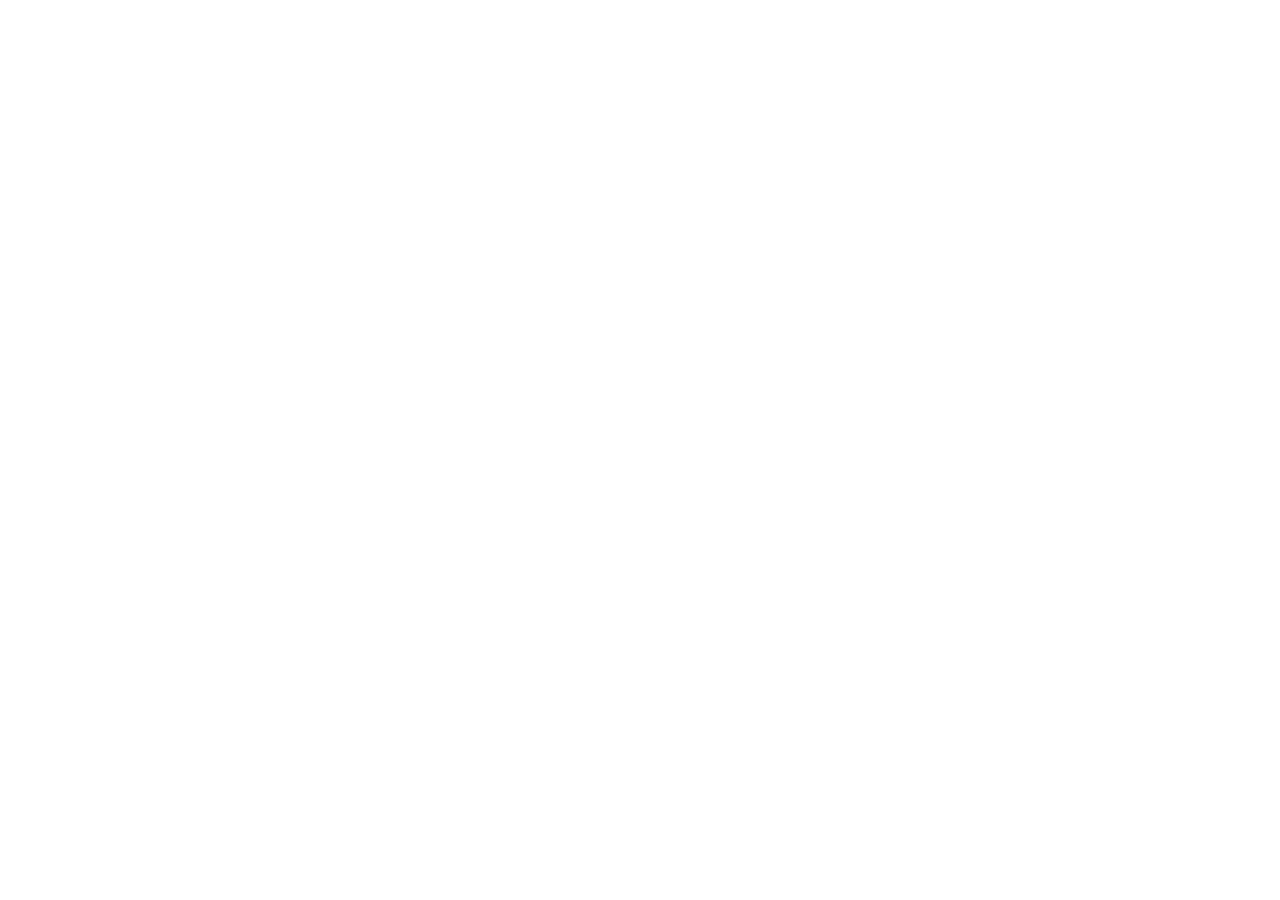
==== Html/index.html @ 26bf2ba2 "cria estrutura inicial do HTML" ====
<!DOCTYPE html>
<html lang="pt-BR">
<head>
  <meta charset="UTF-8">
  <meta name="viewport" content="width=device-width, initial-scale=1.0">
  <title>Minhas Tarefas</title>

  <link rel="stylesheet" href="../Css/style.css">

  <link href="https://fonts.googleapis.com/css2?family=Inter:wght@400;500;600;700&display=swap" rel="stylesheet">
</head>

<body>

  <div class="app">

  </div>

  <script src="../Js/app.js"></script>

</body>
</html>
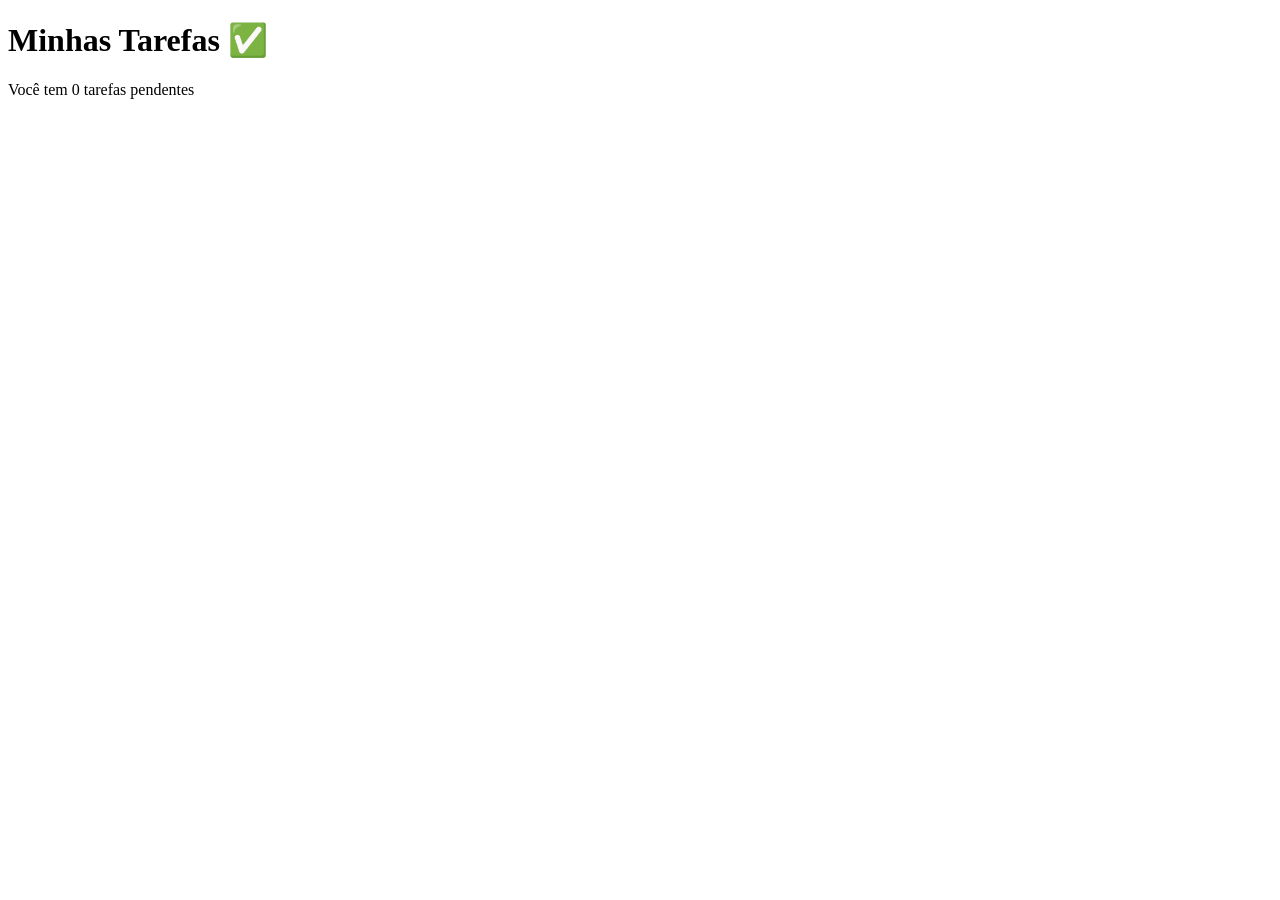
==== commit 53815264: "adiciona cabeçalho da aplicação" ====
--- a/Html/index.html
+++ b/Html/index.html
@@ -13,6 +13,11 @@
 <body>
 
   <div class="app">
+    
+    <header class="cabecalho">
+  <h1>Minhas Tarefas ✅</h1>
+  <p>Você tem <span id="contadorTexto">0</span> tarefas pendentes</p>
+</header>
 
   </div>
 
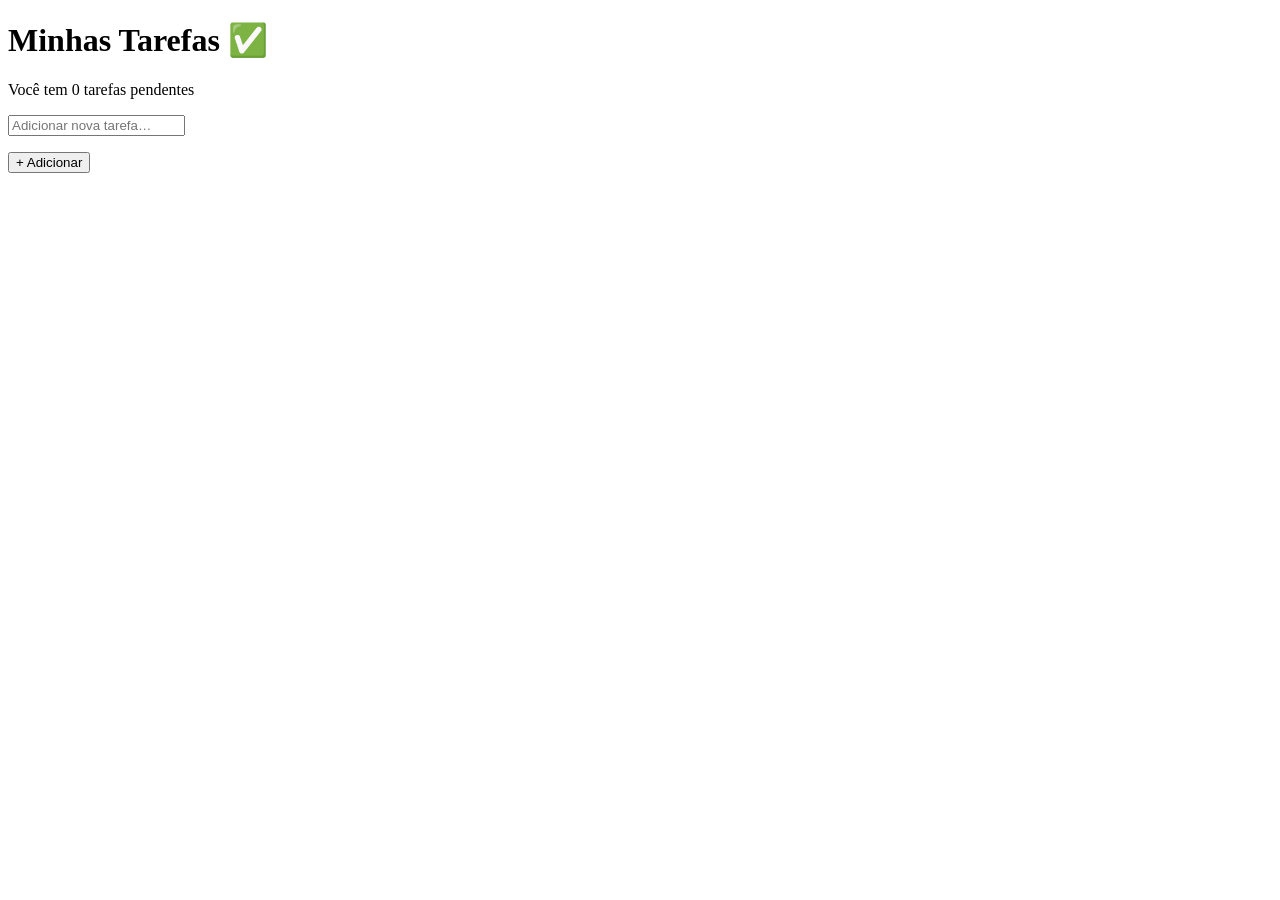
==== commit 13f272da: "formulário de cadastro de tarefas" ====
--- a/Html/index.html
+++ b/Html/index.html
@@ -1,5 +1,6 @@
 <!DOCTYPE html>
 <html lang="pt-BR">
+
 <head>
   <meta charset="UTF-8">
   <meta name="viewport" content="width=device-width, initial-scale=1.0">
@@ -13,15 +14,30 @@
 <body>
 
   <div class="app">
-    
+
     <header class="cabecalho">
-  <h1>Minhas Tarefas ✅</h1>
-  <p>Você tem <span id="contadorTexto">0</span> tarefas pendentes</p>
-</header>
+      <h1>Minhas Tarefas ✅</h1>
+      <p>Você tem <span id="contadorTexto">0</span> tarefas pendentes</p>
+    </header>
 
+
+    <div class="formulario">
+
+      <div class="campo-input">
+
+        <input type="text" id="inputTarefa" placeholder="Adicionar nova tarefa…" maxlength="100">
+
+        <p id="mensagemErro" class="mensagem-erro"></p>
+
+      </div>
+
+      <button id="btnAdicionar">+ Adicionar</button>
+
+    </div>
   </div>
 
   <script src="../Js/app.js"></script>
 
 </body>
+
 </html>
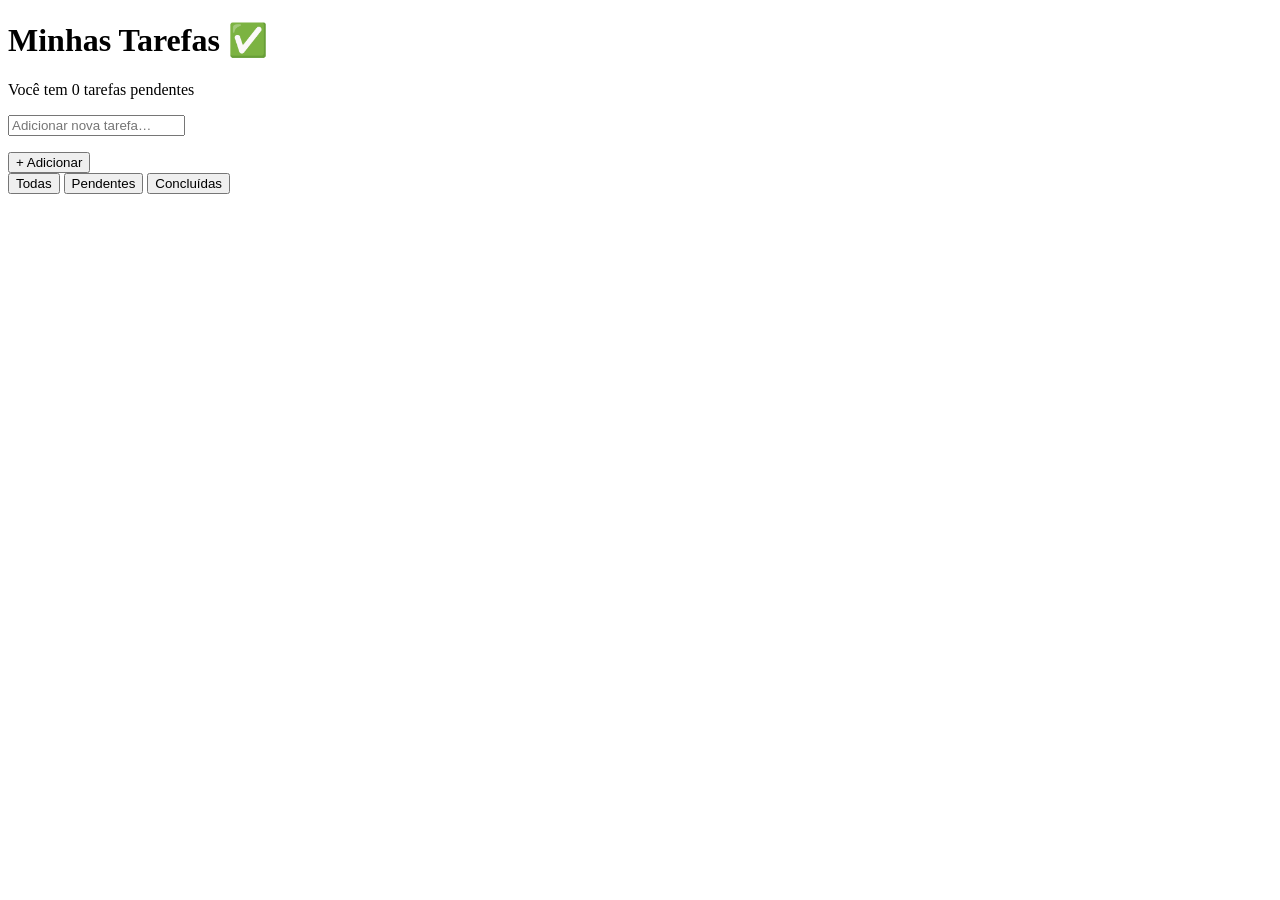
==== commit 8d446ae4: "filtros de tarefas" ====
--- a/Html/index.html
+++ b/Html/index.html
@@ -34,6 +34,14 @@
       <button id="btnAdicionar">+ Adicionar</button>
 
     </div>
+
+    <div class="filtros">
+      <button class="filtro filtro--ativo" data-filtro="todas">Todas</button>
+      <button class="filtro" data-filtro="pendentes">Pendentes</button>
+      <button class="filtro" data-filtro="concluidas">Concluídas</button>
+    </div>
+
+
   </div>
 
   <script src="../Js/app.js"></script>
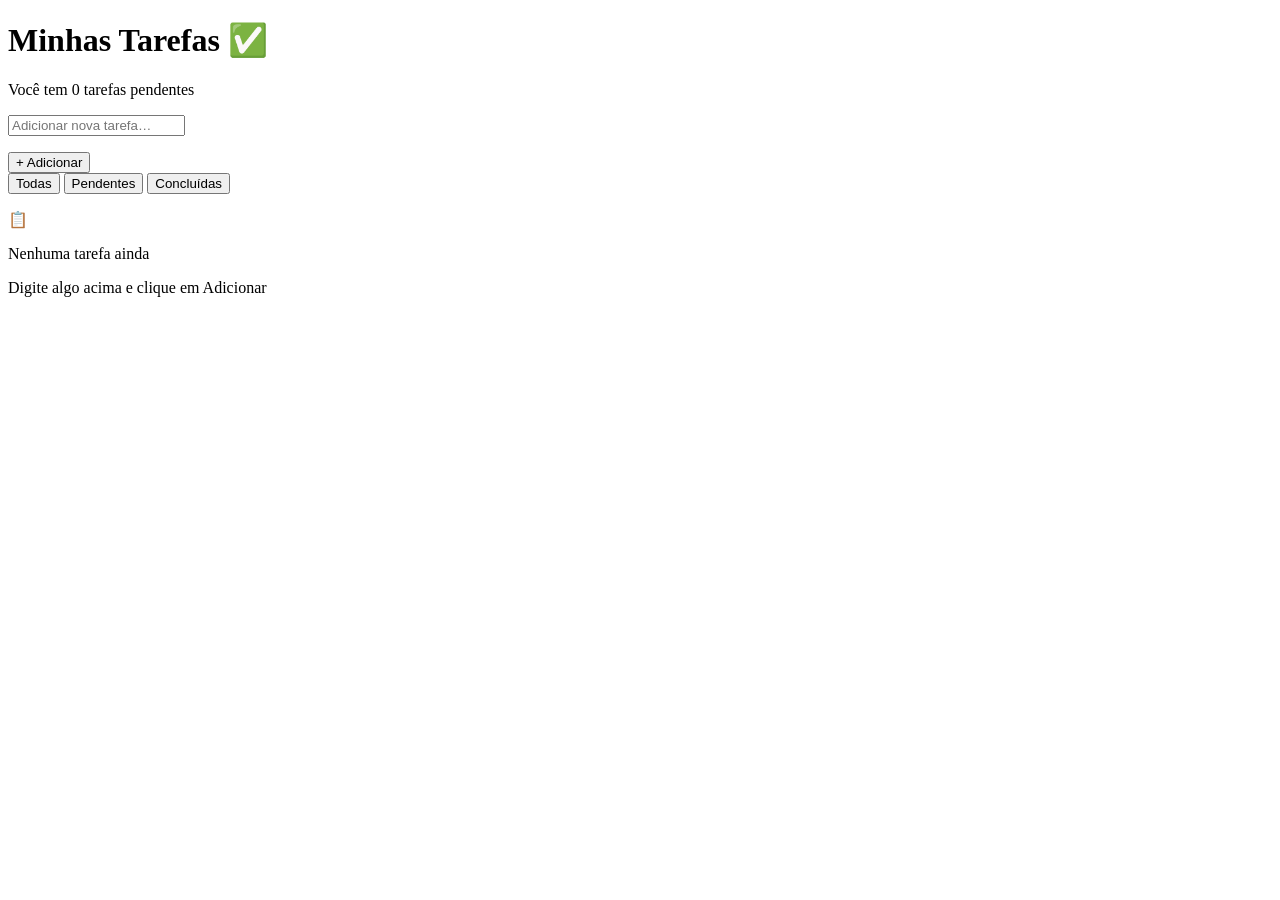
==== commit df36bf20: "estado vazio da lista de tarefas" ====
--- a/Html/index.html
+++ b/Html/index.html
@@ -42,6 +42,21 @@
     </div>
 
 
+    <div class="lista-wrap">
+
+      <ul id="listaTarefas"></ul>
+
+    </div>
+
+    <div id="estadoVazio">
+      <span class="estado-vazio__icone">📋</span>
+      <p class="estado-vazio__titulo">Nenhuma tarefa ainda</p>
+      <p class="estado-vazio__texto">
+        Digite algo acima e clique em Adicionar
+      </p>
+    </div>
+
+    
   </div>
 
   <script src="../Js/app.js"></script>
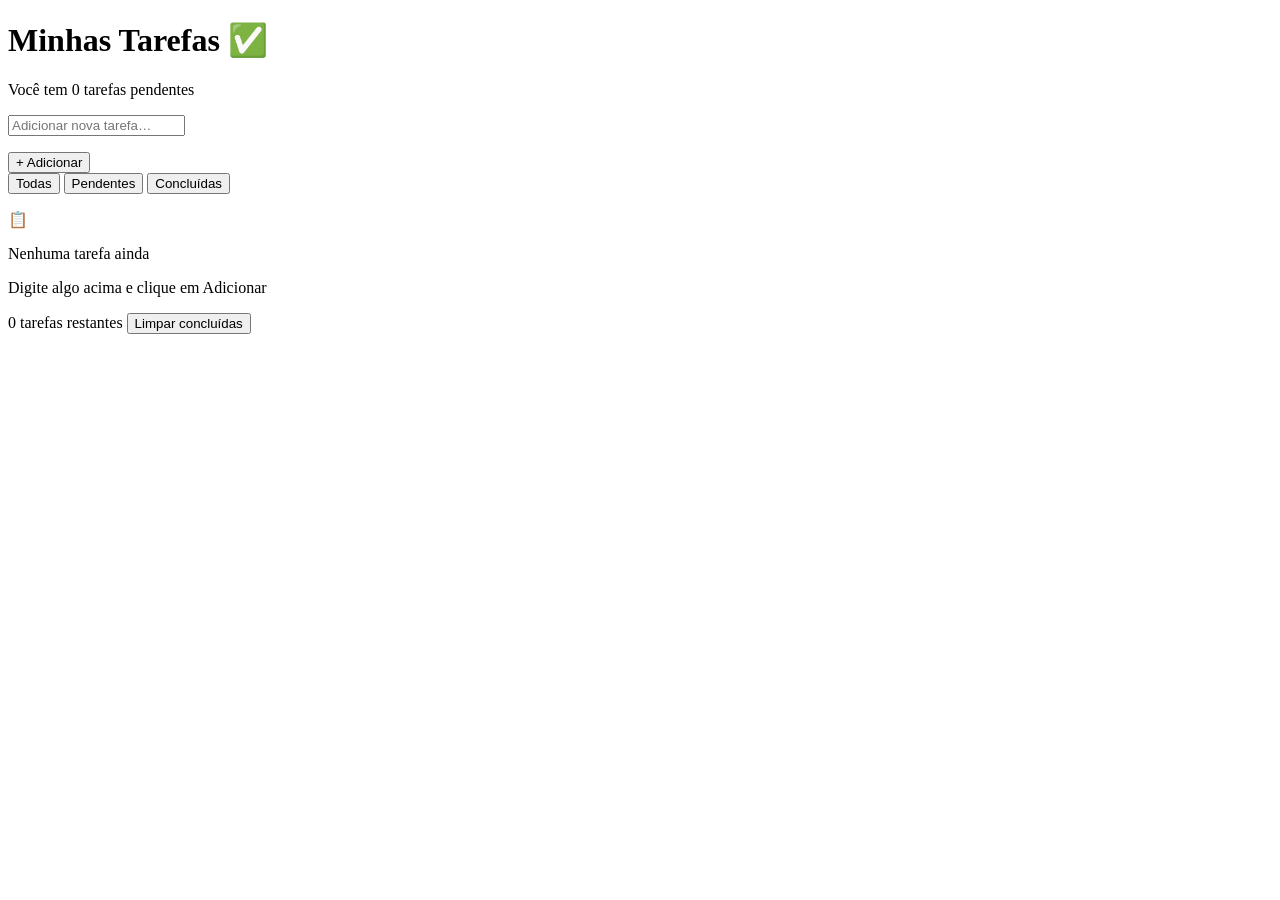
==== commit bf699333: "rodapé da aplicação" ====
--- a/Html/index.html
+++ b/Html/index.html
@@ -16,8 +16,11 @@
   <div class="app">
 
     <header class="cabecalho">
+
       <h1>Minhas Tarefas ✅</h1>
+
       <p>Você tem <span id="contadorTexto">0</span> tarefas pendentes</p>
+
     </header>
 
 
@@ -36,9 +39,13 @@
     </div>
 
     <div class="filtros">
+
       <button class="filtro filtro--ativo" data-filtro="todas">Todas</button>
+
       <button class="filtro" data-filtro="pendentes">Pendentes</button>
+
       <button class="filtro" data-filtro="concluidas">Concluídas</button>
+
     </div>
 
 
@@ -49,14 +56,25 @@
     </div>
 
     <div id="estadoVazio">
+
       <span class="estado-vazio__icone">📋</span>
+
       <p class="estado-vazio__titulo">Nenhuma tarefa ainda</p>
-      <p class="estado-vazio__texto">
-        Digite algo acima e clique em Adicionar
-      </p>
+
+      <p class="estado-vazio__texto">Digite algo acima e clique em Adicionar</p>
+
     </div>
 
-    
+
+    <footer class="rodape">
+
+      <span id="contagemRodape">0 tarefas restantes</span>
+
+      <button id="btnLimpar">Limpar concluídas</button>
+      
+    </footer>
+
+
   </div>
 
   <script src="../Js/app.js"></script>
